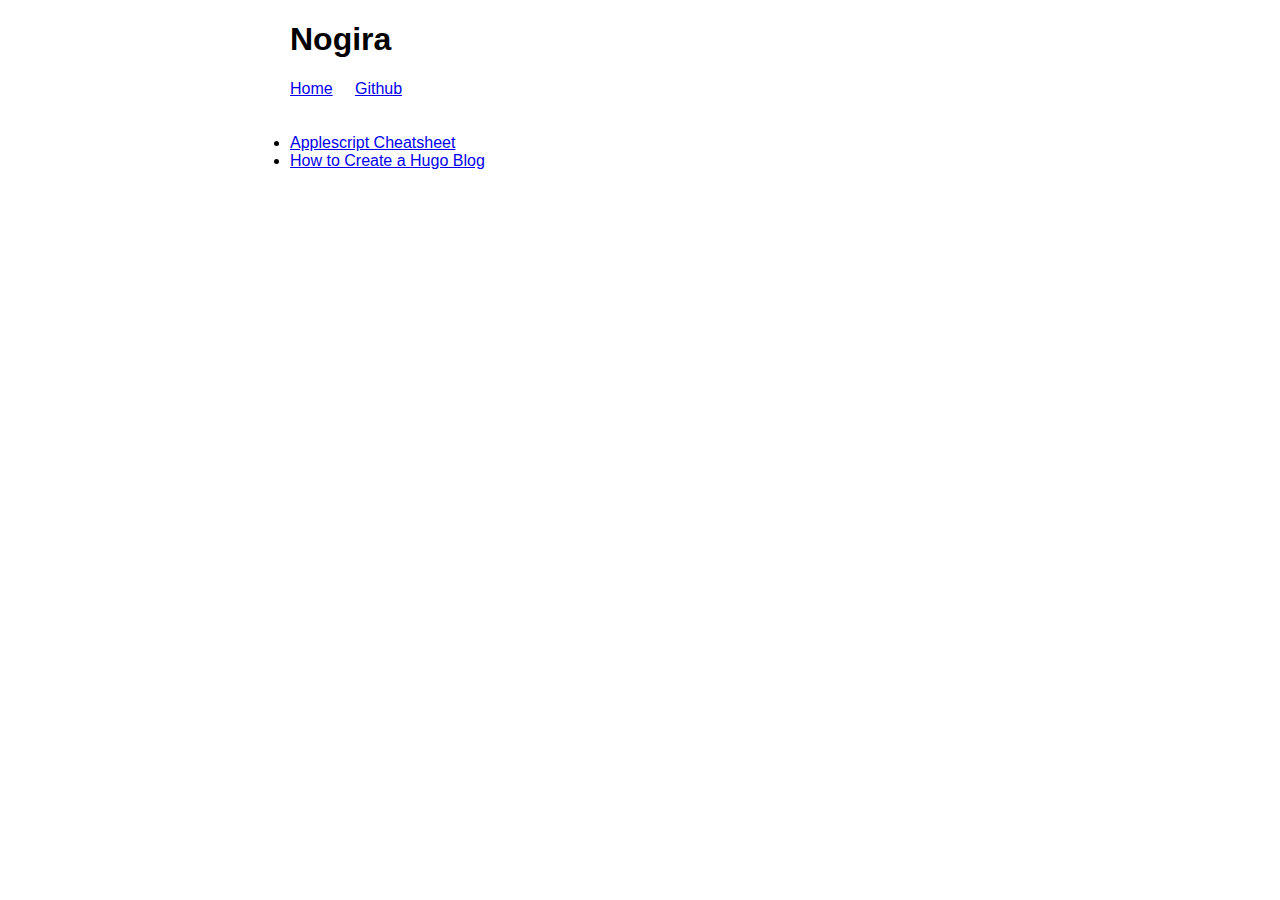
==== index.html @ 60832a02 "Add files via upload" ====
<!DOCTYPE html>
<html lang="en-us">
<head>
  <link type="text/css" href="prism/prism.css" rel="stylesheet" />
  <link type="text/css" href="main.css" rel="stylesheet" />
  <script src="changeContent.js"></script>
</head>

<body>
  <div id="main">
    <h1>Nogira</h1>
    <div>
      <a href="index.html">Home</a>
      <span>&nbsp;&nbsp;&nbsp;</span>
      <a href="https://github.com/nogira">Github</a>
    </div>
    <br>
    <br>
    <div id="content">
      <li><a href="javascript:changeContent('posts/applescriptCheatsheet.txt');" onclick="prism/prism.js">Applescript Cheatsheet</a></li>
      <li><a href="javascript:changeContent('posts/createHugoBlog.html');">How to Create a Hugo Blog</a></li>
    </div>
  </div>
  <script src="prism/prism.js"></script>
</body>
</html>
---- prism/prism.css ----
/* PrismJS 1.23.0
https://prismjs.com/download.html#themes=prism&languages=markup+css+clike+javascript+applescript+bash+latex+python+shell-session+swift */
/**
 * prism.js default theme for JavaScript, CSS and HTML
 * Based on dabblet (http://dabblet.com)
 * @author Lea Verou
 */

code[class*="language-"],
pre[class*="language-"] {
	color: black;
	background: none;
	text-shadow: 0 1px white;
	font-family: Consolas, Monaco, 'Andale Mono', 'Ubuntu Mono', monospace;
	font-size: 1em;
	text-align: left;
	white-space: pre;
	word-spacing: normal;
	word-break: normal;
	word-wrap: normal;
	line-height: 1.5;

	-moz-tab-size: 4;
	-o-tab-size: 4;
	tab-size: 4;

	-webkit-hyphens: none;
	-moz-hyphens: none;
	-ms-hyphens: none;
	hyphens: none;
}

pre[class*="language-"]::-moz-selection, pre[class*="language-"] ::-moz-selection,
code[class*="language-"]::-moz-selection, code[class*="language-"] ::-moz-selection {
	text-shadow: none;
	background: #b3d4fc;
}

pre[class*="language-"]::selection, pre[class*="language-"] ::selection,
code[class*="language-"]::selection, code[class*="language-"] ::selection {
	text-shadow: none;
	background: #b3d4fc;
}

@media print {
	code[class*="language-"],
	pre[class*="language-"] {
		text-shadow: none;
	}
}

/* Code blocks */
pre[class*="language-"] {
	padding: 1em;
	margin: .5em 0;
	overflow: auto;
}

:not(pre) > code[class*="language-"],
pre[class*="language-"] {
	background: #f5f2f0;
}

/* Inline code */
:not(pre) > code[class*="language-"] {
	padding: .1em;
	border-radius: .3em;
	white-space: normal;
}

.token.comment,
.token.prolog,
.token.doctype,
.token.cdata {
	color: slategray;
}

.token.punctuation {
	color: #999;
}

.token.namespace {
	opacity: .7;
}

.token.property,
.token.tag,
.token.boolean,
.token.number,
.token.constant,
.token.symbol,
.token.deleted {
	color: #905;
}

.token.selector,
.token.attr-name,
.token.string,
.token.char,
.token.builtin,
.token.inserted {
	color: #690;
}

.token.operator,
.token.entity,
.token.url,
.language-css .token.string,
.style .token.string {
	color: #9a6e3a;
	/* This background color was intended by the author of this theme. */
	background: hsla(0, 0%, 100%, .5);
}

.token.atrule,
.token.attr-value,
.token.keyword {
	color: #07a;
}

.token.function,
.token.class-name {
	color: #DD4A68;
}

.token.regex,
.token.important,
.token.variable {
	color: #e90;
}

.token.important,
.token.bold {
	font-weight: bold;
}
.token.italic {
	font-style: italic;
}

.token.entity {
	cursor: help;
}
---- main.css ----
html {
  font-family: arial;
}

div#main {
  margin: auto;
  width: 100%;
  max-width: 700px;
  margin-bottom: 700px;
}

code {
  font-size: 12px !important;
}
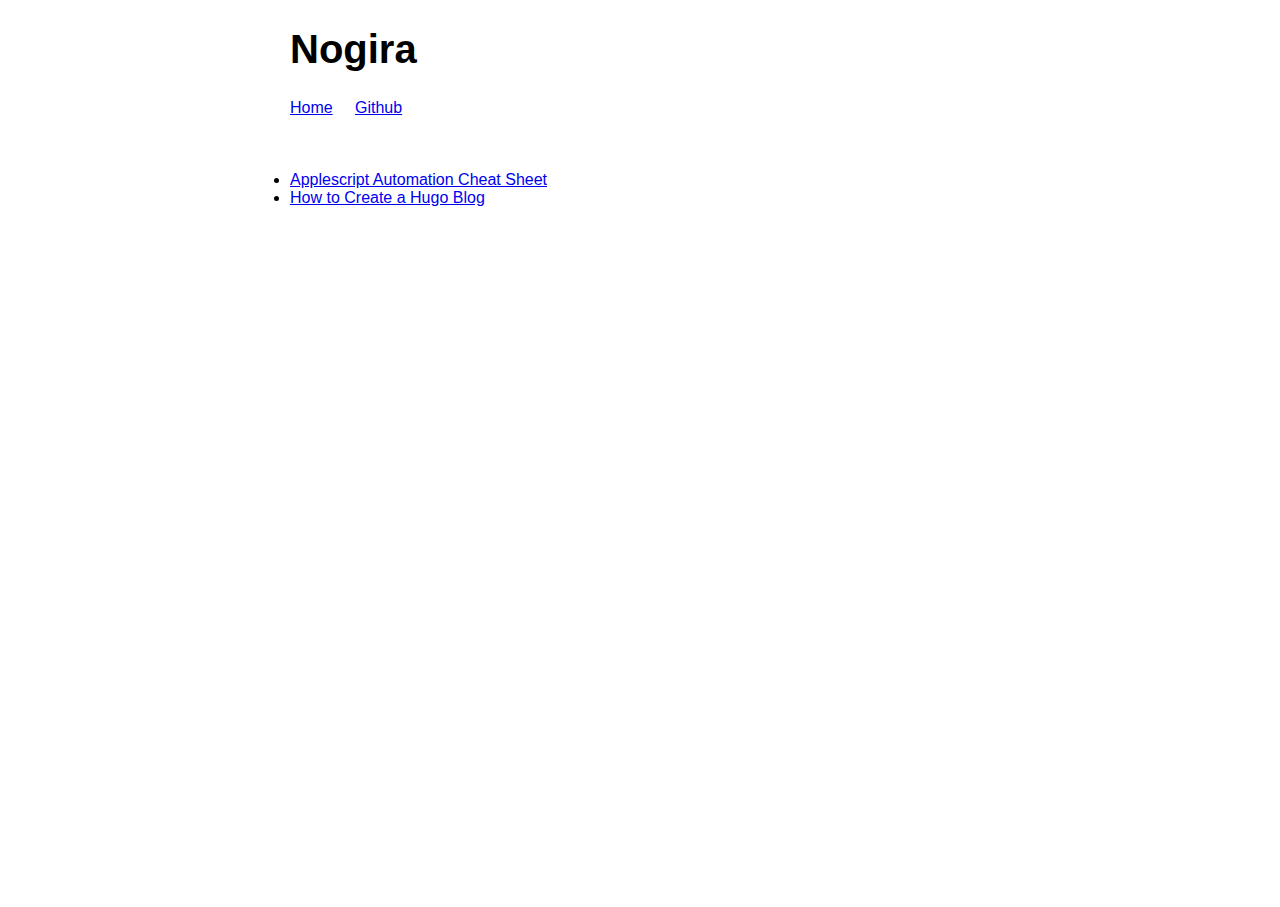
==== commit 28f4ff6c: "Add files via upload" ====
--- a/index.html
+++ b/index.html
@@ -8,7 +8,7 @@
 
 <body>
   <div id="main">
-    <h1>Nogira</h1>
+    <h1 id="title">Nogira</h1>
     <div>
       <a href="index.html">Home</a>
       <span>&nbsp;&nbsp;&nbsp;</span>
@@ -16,11 +16,11 @@
     </div>
     <br>
     <br>
+    <br>
     <div id="content">
-      <li><a href="javascript:changeContent('posts/applescriptCheatsheet.txt');" onclick="prism/prism.js">Applescript Cheatsheet</a></li>
-      <li><a href="javascript:changeContent('posts/createHugoBlog.html');">How to Create a Hugo Blog</a></li>
+      <li><a href="javascript:changeContent('posts/applescriptCheatsheet.txt');">Applescript Automation Cheat Sheet</a></li>
+      <li><a href="javascript:changeContent('posts/createHugoBlog.txt');">How to Create a Hugo Blog</a></li>
     </div>
   </div>
-  <script src="prism/prism.js"></script>
 </body>
 </html>--- a/main.css
+++ b/main.css
@@ -1,5 +1,9 @@
 html {
   font-family: arial;
+}
+
+h1#title {
+  font-size: 2.5em;
 }
 
 div#main {
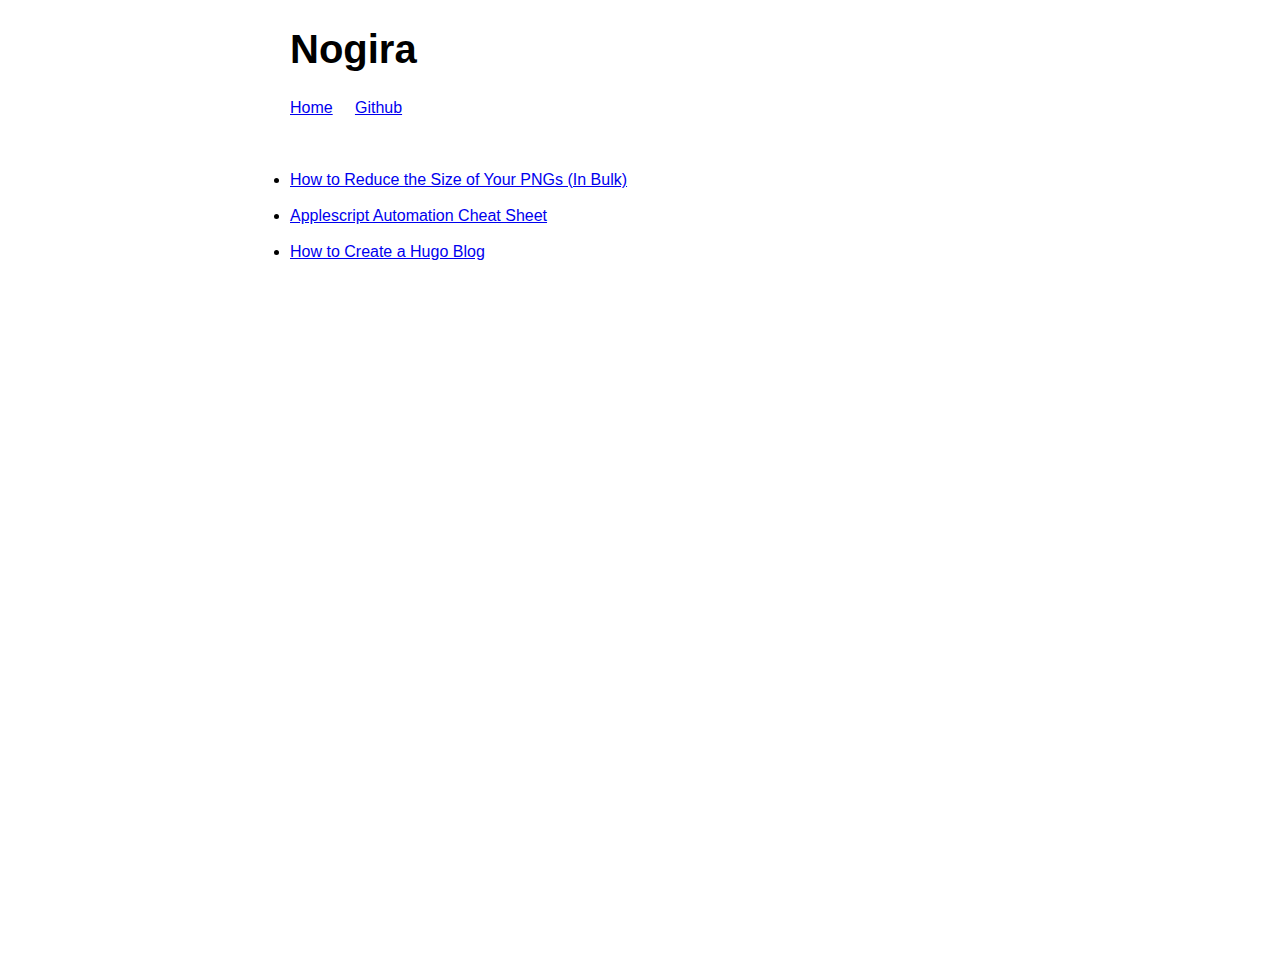
==== commit a4e8672b: "Add files via upload" ====
--- a/index.html
+++ b/index.html
@@ -18,7 +18,10 @@
     <br>
     <br>
     <div id="content">
+      <li><a href="javascript:changeContent('posts/reducePNGSize.txt');">How to Reduce the Size of Your PNGs (In Bulk)</a></li>
+      <br>
       <li><a href="javascript:changeContent('posts/applescriptCheatsheet.txt');">Applescript Automation Cheat Sheet</a></li>
+      <br>
       <li><a href="javascript:changeContent('posts/createHugoBlog.txt');">How to Create a Hugo Blog</a></li>
     </div>
   </div>
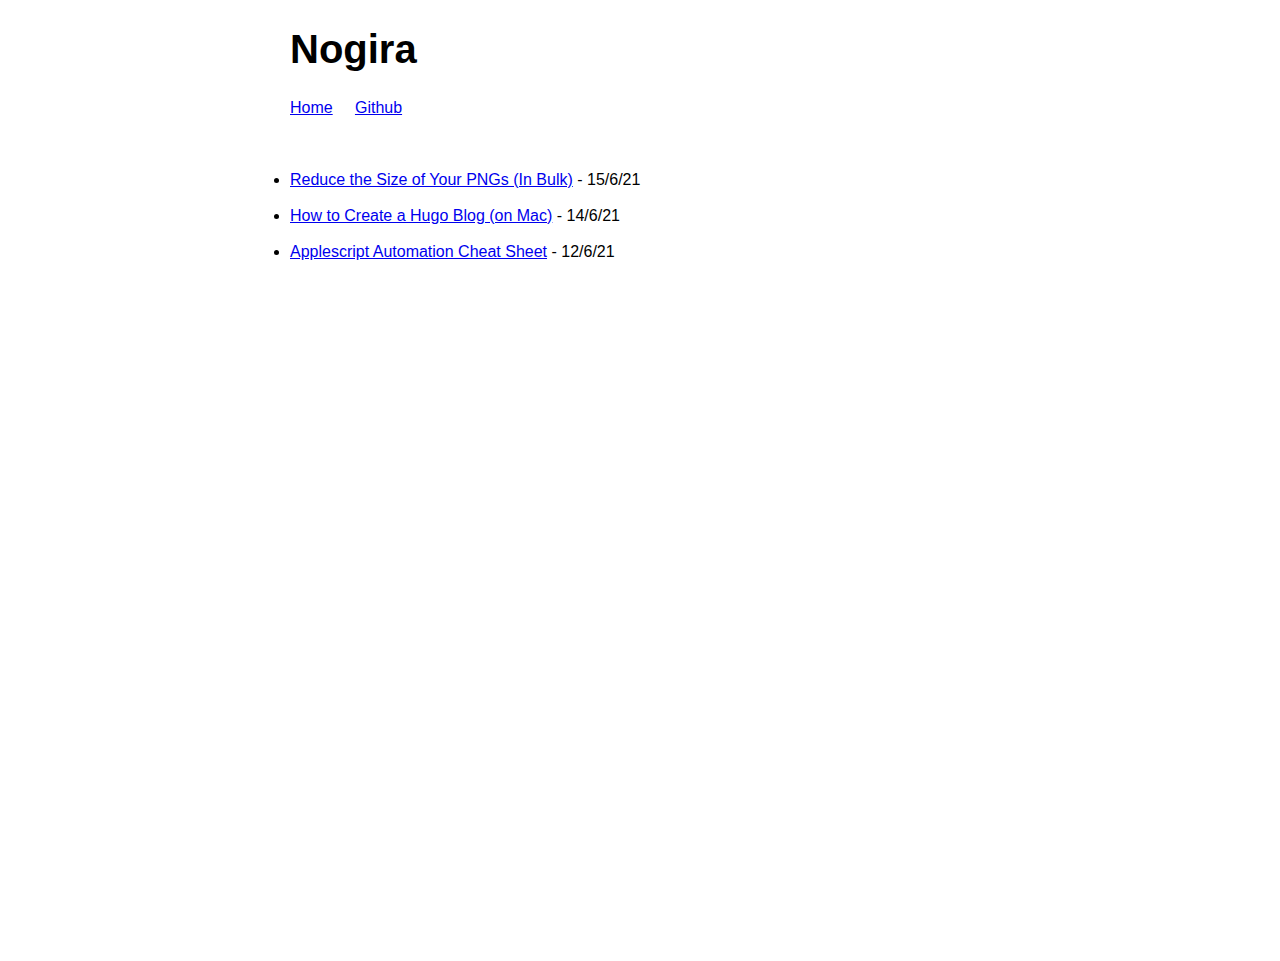
==== commit 450ccd10: "Add files via upload" ====
--- a/index.html
+++ b/index.html
@@ -3,7 +3,6 @@
 <head>
   <link type="text/css" href="prism/prism.css" rel="stylesheet" />
   <link type="text/css" href="main.css" rel="stylesheet" />
-  <script src="changeContent.js"></script>
 </head>
 
 <body>
@@ -18,12 +17,13 @@
     <br>
     <br>
     <div id="content">
-      <li><a href="javascript:changeContent('posts/reducePNGSize.txt');">How to Reduce the Size of Your PNGs (In Bulk)</a></li>
-      <br>
-      <li><a href="javascript:changeContent('posts/applescriptCheatsheet.txt');">Applescript Automation Cheat Sheet</a></li>
-      <br>
-      <li><a href="javascript:changeContent('posts/createHugoBlog.txt');">How to Create a Hugo Blog</a></li>
+<li><a href="html_posts/15-6-21_Reduce_the_Size_of_Your_PNGs_(In_Bulk).html">Reduce the Size of Your PNGs (In Bulk)</a> - 15/6/21</li>
+<br>
+<li><a href="html_posts/14-6-21_How_to_Create_a_Hugo_Blog_(on_Mac).html">How to Create a Hugo Blog (on Mac)</a> - 14/6/21</li>
+<br>
+<li><a href="html_posts/12-6-21_Applescript_Automation_Cheat_Sheet.html">Applescript Automation Cheat Sheet</a> - 12/6/21</li>
     </div>
+    <script src="prism/prism.js"></script>
   </div>
 </body>
 </html>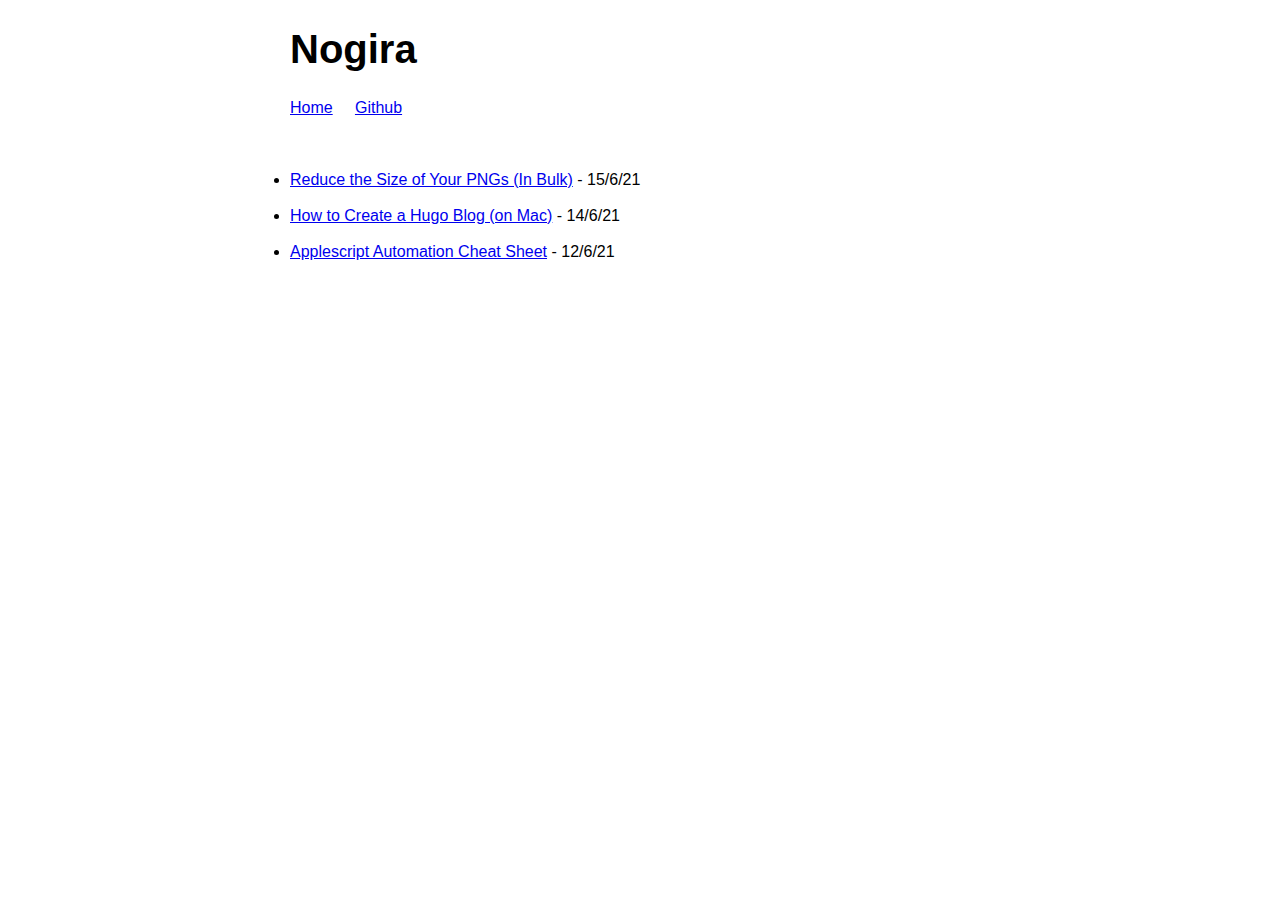
==== commit ce69d513: "Add files via upload" ====
--- a/index.html
+++ b/index.html
@@ -1,6 +1,10 @@
 <!DOCTYPE html>
 <html lang="en-us">
 <head>
+  <title>Nogira's Blog</title>
+  <meta name="description" content="Nogira's Blog"/>
+  <meta name="viewport" content="width=device-width, initial-scale=1"/>
+  <meta name="theme-color" content="#FFFFFF"/>
   <link type="text/css" href="prism/prism.css" rel="stylesheet" />
   <link type="text/css" href="main.css" rel="stylesheet" />
 </head>
@@ -17,7 +21,7 @@
     <br>
     <br>
     <div id="content">
-<li><a href="html_posts/15-6-21_Reduce_the_Size_of_Your_PNGs_(In_Bulk).html">Reduce the Size of Your PNGs (In Bulk)</a> - 15/6/21</li>
+      <li><a href="html_posts/15-6-21_Reduce_the_Size_of_Your_PNGs_(In_Bulk).html">Reduce the Size of Your PNGs (In Bulk)</a> - 15/6/21</li>
 <br>
 <li><a href="html_posts/14-6-21_How_to_Create_a_Hugo_Blog_(on_Mac).html">How to Create a Hugo Blog (on Mac)</a> - 14/6/21</li>
 <br>
--- a/main.css
+++ b/main.css
@@ -10,7 +10,8 @@
   margin: auto;
   width: 100%;
   max-width: 700px;
-  margin-bottom: 700px;
+  margin-bottom: 200px;
+  word-wrap: break-word;
 }
 
 code {
